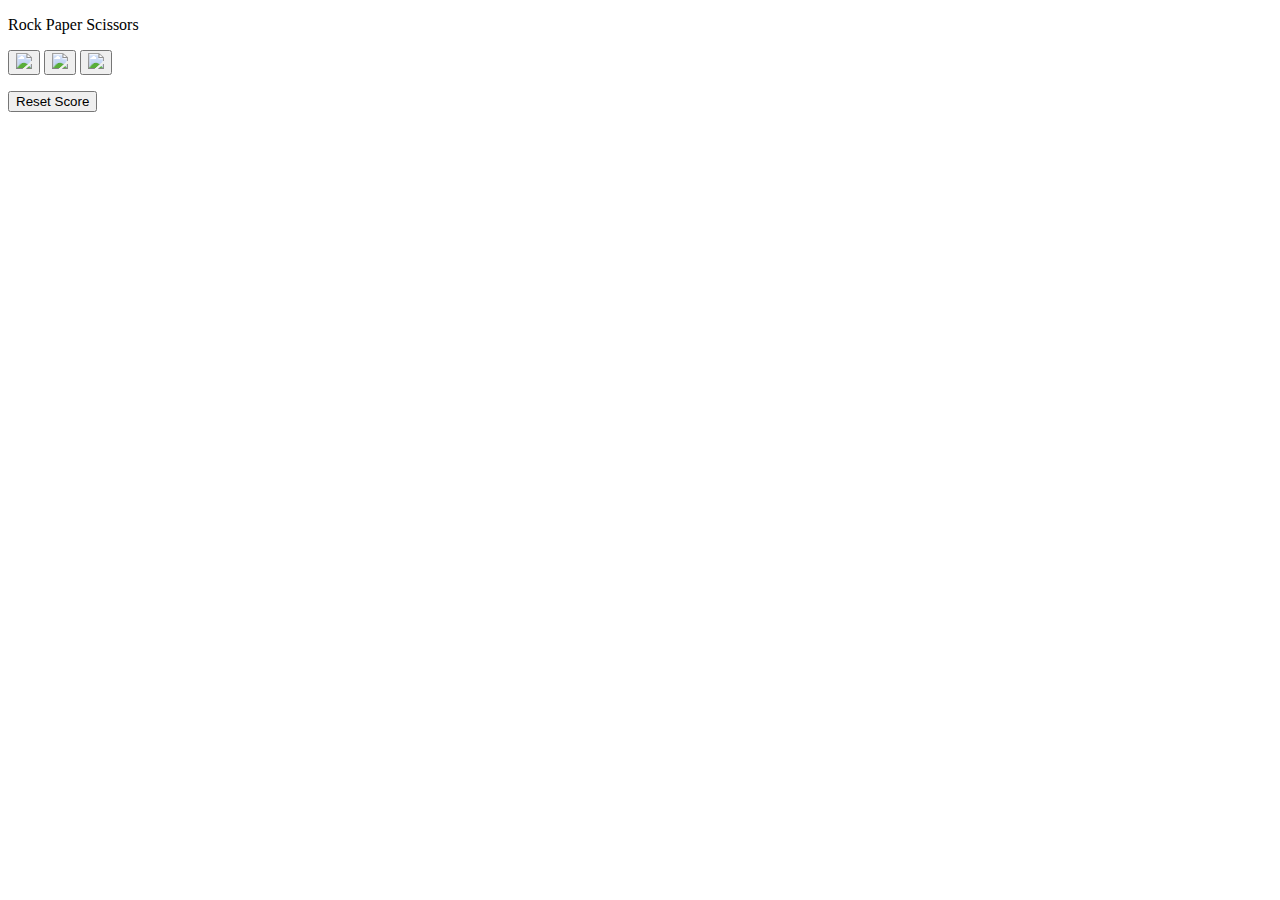
==== 10-rockpaperscissor.html @ 85fe2d63 "Add files via upload" ====
<!DOCTYPE html>
<html>
  <head>
    <title>
      Rock Paper Scissors
    </title>
    <link rel="stylesheet" href="../css files/style-rps.css">
  </head>
  <body>
    <p class="heading">Rock Paper Scissors</p>

    <button class="button-pic" onclick="playerMove('rock');">
      <img class="design-icon" src="../pics/rock-emoji.png">
    </button>

    <button class="button-pic" onclick="playerMove('paper');">
      <img class="design-icon" src="../pics/paper-emoji.png">
    </button>

    <button class="button-pic" onclick="playerMove('scissor');">
      <img class="design-icon" src="../pics/scissor-emoji.png">
    </button>

    <p class="result resize"></p>
    <p class="decision"></p>
    <p class="score-rsp rsp"></p>

    <button class="Reset-button" onclick ="
      score.wins = 0;
      score.losses = 0;
      score.ties = 0;
      localStorage.removeItem('score');
      updateScore();
    ">Reset Score
    </button>
    <script src="../js files/10-rockpaperscisssor.js">
    </script>
  </body>
</html>
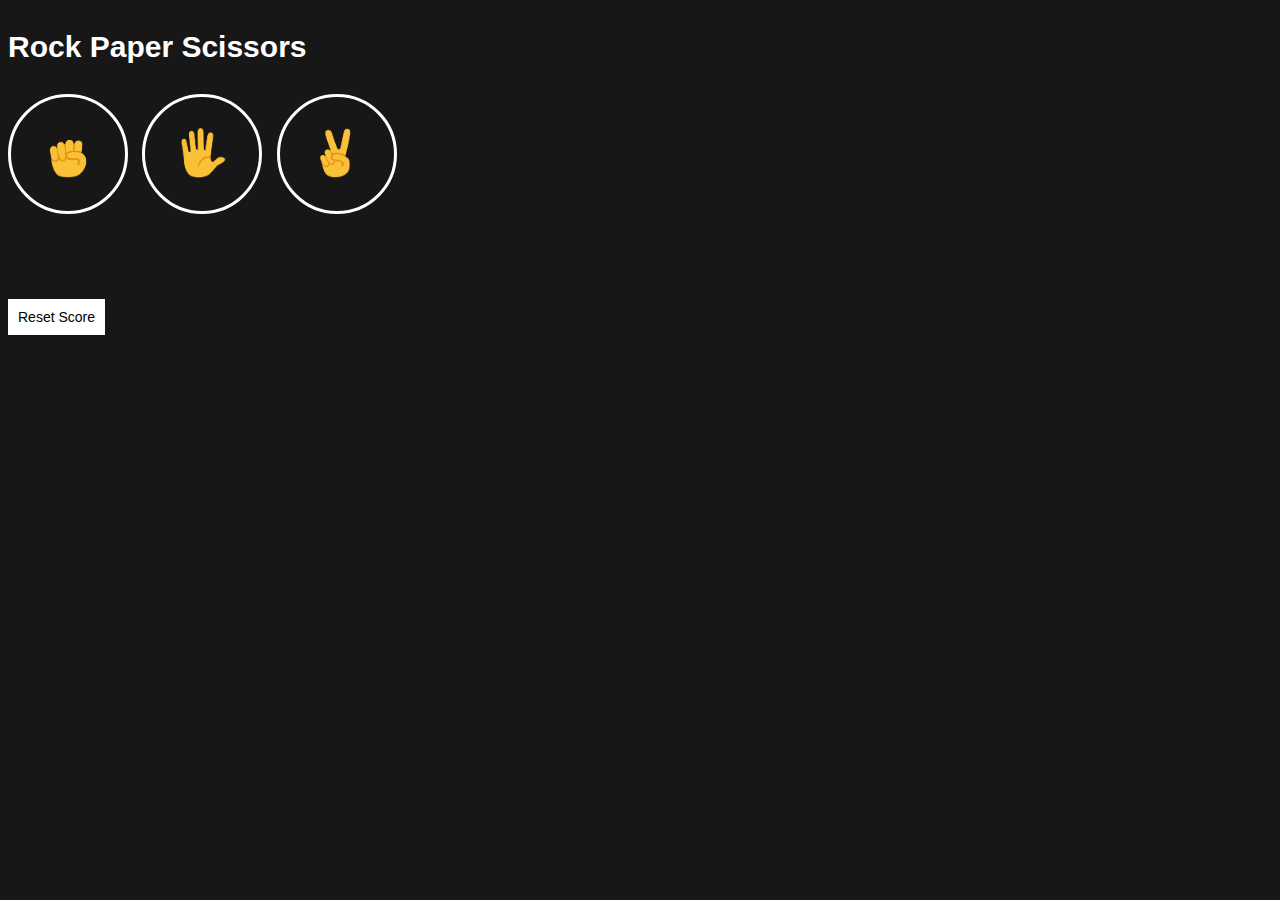
==== commit 68f4e0f5: "Update 10-rockpaperscissor.html" ====
--- a/10-rockpaperscissor.html
+++ b/10-rockpaperscissor.html
@@ -4,21 +4,21 @@
     <title>
       Rock Paper Scissors
     </title>
-    <link rel="stylesheet" href="../css files/style-rps.css">
+    <link rel="stylesheet" href="style-rps.css">
   </head>
   <body>
     <p class="heading">Rock Paper Scissors</p>
 
     <button class="button-pic" onclick="playerMove('rock');">
-      <img class="design-icon" src="../pics/rock-emoji.png">
+      <img class="design-icon" src="rock-emoji.png">
     </button>
 
     <button class="button-pic" onclick="playerMove('paper');">
-      <img class="design-icon" src="../pics/paper-emoji.png">
+      <img class="design-icon" src="paper-emoji.png">
     </button>
 
     <button class="button-pic" onclick="playerMove('scissor');">
-      <img class="design-icon" src="../pics/scissor-emoji.png">
+      <img class="design-icon" src="scissor-emoji.png">
     </button>
 
     <p class="result resize"></p>
@@ -36,4 +36,4 @@
     <script src="../js files/10-rockpaperscisssor.js">
     </script>
   </body>
-</html>+</html>
--- a/style-rps.css
+++ b/style-rps.css
@@ -0,0 +1,36 @@
+body{
+  background-color:rgb(24, 23, 23);
+  color:white;
+  font-family:Arial;
+}
+.heading{
+   font-size:30px;
+   font-weight:bold;
+}
+.design-icon{
+  height:50px;
+}
+.button-pic{
+  background-color:transparent;
+  border: 3px solid white;
+  border-radius:60px;
+  height:120px;
+  width:120px;
+  margin-right:10px;
+  cursor:pointer;
+  margin-bottom:25px;
+}
+.resize{
+  font-size:25px;
+  font-weight:bold;
+}
+.rsp{
+  margin-top:60px;
+}
+.Reset-button{
+  background-color:white;
+  border:none;
+  padding:10px;
+  font-size:14px;
+  cursor:pointer;
+}